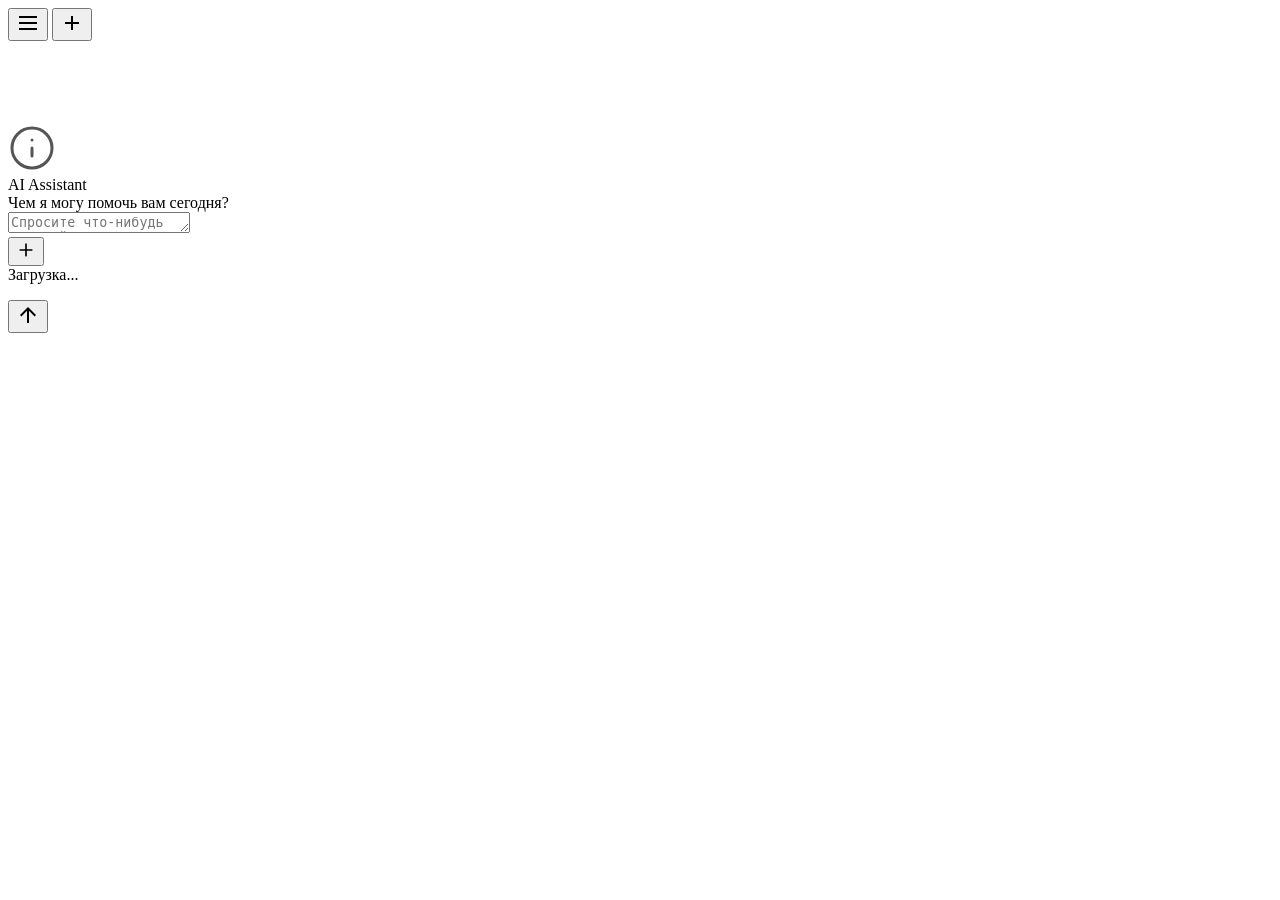
==== backend/static/index.html @ 21635d54 "init commit" ====
<!DOCTYPE html>
<html>
<head>
<meta http-equiv="X-UA-Compatible" content="IE=edge" />
<meta charset="utf-8" />
<title>AI Agent</title>
<link rel="preconnect" href="https://fonts.googleapis.com">
<link rel="preconnect" href="https://fonts.gstatic.com" crossorigin>
<link href="https://fonts.googleapis.com/css2?family=Inter:wght@400;500;600;700&display=swap" rel="stylesheet">
<link rel="stylesheet" href="/static/style.css?v=3" />
</head>
<body>
  <div id="layout">
    <div id="topControls">
      <button id="toggleSidebarBtn" title="Меню">
        <svg width="24" height="24" viewBox="0 0 24 24" fill="none" stroke="currentColor" stroke-width="2"><path d="M3 12h18M3 6h18M3 18h18"/></svg>
      </button>
      <button id="newChatBtn" title="Новый чат">
        <svg width="24" height="24" viewBox="0 0 24 24" fill="none" stroke="currentColor" stroke-width="2"><path d="M12 5v14m-7-7h14"/></svg>
      </button>
    </div>

    <div id="sidebarOverlay" style="display:none;"></div>
    <div id="sidebar" class="overlay-sidebar" style="transform: translateX(-100%);">
      <div id="sidebarHeader">
        <span class="sidebar-title">AI Agent</span>
        <div class="sidebar-header-actions">
          <button id="sidebarNewChatBtn" title="Создать чат">
            <svg width="14" height="14" viewBox="0 0 24 24" fill="none" stroke="currentColor" stroke-width="2" stroke-linecap="round" stroke-linejoin="round">
              <line x1="12" y1="5" x2="12" y2="19"></line>
              <line x1="5" y1="12" x2="19" y2="12"></line>
            </svg>
          </button>
          <button id="closeSidebarBtn" title="Закрыть">
            <svg width="14" height="14" viewBox="0 0 24 24" fill="none" stroke="currentColor" stroke-width="2" stroke-linecap="round" stroke-linejoin="round">
              <line x1="18" y1="6" x2="6" y2="18"></line>
              <line x1="6" y1="6" x2="18" y2="18"></line>
            </svg>
          </button>
        </div>
      </div>
      <div class="sidebar-divider"></div>
      <div id="chatList"></div>
      
      <div id="sidebarFooter">
        <div class="dropdown-container">
          <button id="accountBtn">Аккаунты</button>
          <div id="accountDropdown" style="display:none;"></div>
        </div>
        <button id="updateModalBtn" class="footer-btn" title="Автообновление">
          <svg width="14" height="14" viewBox="0 0 24 24" fill="none" stroke="currentColor" stroke-width="2" stroke-linecap="round" stroke-linejoin="round" style="vertical-align: middle; margin-right: 4px;">
            <path d="M21.5 2v6h-6M21.34 15.57a10 10 0 1 1-.57-8.38l5.67-5.67"/>
          </svg>
          <span id="versionLabel">v1.0.0</span>
          <span id="updateBadge" class="update-badge" style="display:none;">NEW</span>
        </button>
      </div>
    </div>
    
    <div id="app">
      <div id="updateBanner" class="update-banner" style="display:none;">
        <span id="updateBannerText">Доступно обновление AI Agent!</span>
        <button id="updateBannerBtn" class="update-banner-action">Подробнее</button>
        <button id="updateBannerClose" class="update-banner-close">✕</button>
      </div>
      <div id="topFadeOverlay" style="opacity: 0; pointer-events: none;"></div>
      <div id="messages">
        <div id="messagesInner">
          <div id="splashScreen">
            <svg width="48" height="48" viewBox="0 0 24 24" fill="none" stroke="#555" stroke-width="1.5" stroke-linecap="round" stroke-linejoin="round">
              <circle cx="12" cy="12" r="10"></circle>
              <path d="M12 16v-4"></path>
              <path d="M12 8h.01"></path>
            </svg>
            <div class="splash-title">AI Assistant</div>
            <div class="splash-desc">Чем я могу помочь вам сегодня?</div>
          </div>
        </div>
      </div>

      <div id="attachTray"></div>

      <div id="inputBarContainer">
        <textarea id="inputText" rows="1" placeholder="Спросите что-нибудь или дайте команду..."></textarea>
        <div id="inputControls">
          <div class="input-controls-left">
            <button id="attachBtn" title="Прикрепить выделенный объект">
              <svg width="20" height="20" viewBox="0 0 24 24" fill="none" stroke="currentColor" stroke-width="2" stroke-linecap="round">
                <path d="M12 5v14m-7-7h14"/>
              </svg>
            </button>
            <div id="modelSelectWrapper" class="model-select-wrapper model-dropdown">
              <div id="modelSelectCurrent" class="model-dropdown-selected">Загрузка...</div>
              <ul id="modelSelectList" class="model-dropdown-list"></ul>
            </div>
          </div>
          <div class="input-controls-right">
            <button id="stopBtn" title="Остановить генерацию" style="display:none;">
              <svg width="18" height="18" viewBox="0 0 24 24" fill="currentColor"><rect x="6" y="6" width="12" height="12"></rect></svg>
            </button>
            <button id="sendBtn" title="Отправить">
              <svg xmlns="http://www.w3.org/2000/svg" height="24px" viewBox="0 -960 960 960" width="24px" fill="currentColor">
                <path d="M440-160v-487L216-423l-56-57 320-320 320 320-56 57-224-224v487h-80Z"/>
              </svg>
            </button>
          </div>
        </div>
      </div>
    </div>
  </div>

  <dialog id="updaterModal">
    <div class="updater-modal-header">
      <h3>Автообновление приложения</h3>
      <button id="closeUpdaterModalBtn" type="button" class="close-modal-btn">✕</button>
    </div>
    <div class="updater-modal-body">
      <div class="updater-info-card">
        <div class="version-row">
          <span class="version-title">Текущая версия:</span>
          <span id="currentVersionVal" class="version-tag">v1.0.0</span>
        </div>
        <div class="version-row">
          <span class="version-title">Статус:</span>
          <span id="updateStatusText" class="status-tag">Проверка не проводилась</span>
        </div>
      </div>

      <div id="updateDetailsBox" style="display:none;" class="update-details-box">
        <div class="update-new-header">
          <strong>Доступна новая версия: <span id="latestVersionVal">v1.1.0</span></strong>
        </div>
        <div class="release-notes-container">
          <div class="release-notes-title">Что нового:</div>
          <div id="releaseNotesText" class="release-notes-content"></div>
        </div>
        <div class="update-actions">
          <button id="applyUpdateBtn" class="btn-primary">Загрузить и установить обновление</button>
        </div>
      </div>

      <div class="updater-settings-section">
        <label class="checkbox-label">
          <input type="checkbox" id="autoCheckCheckbox" checked />
          Автоматически проверять обновления при запуске
        </label>
      </div>

      <div class="updater-buttons">
        <button id="checkUpdateBtn" class="btn-secondary">Проверить обновления</button>
        <button id="testUpdateBtn" class="btn-secondary" title="Тестовая проверка на новую версию v1.1.0">Тест v1.1.0</button>
        <button id="rollbackBtn" class="btn-danger-link" style="display:none;">Откатить к бэкапу</button>
      </div>
    </div>
  </dialog>

  <dialog id="customModal" closedby="any">
    <div id="customModalTitle"></div>
    <div id="customModalBody"></div>
    <div id="customModalInputContainer" style="display:none;">
      <input type="text" id="customModalInput" />
    </div>
    <div id="customModalFooter">
      <form method="dialog">
        <button type="button" id="customModalCancel" value="cancel">Отмена</button>
        <button type="button" id="customModalOk" value="ok">ОК</button>
      </form>
    </div>
  </dialog>

  <script src="/static/app.js?v=3"></script>
</body>
</html>
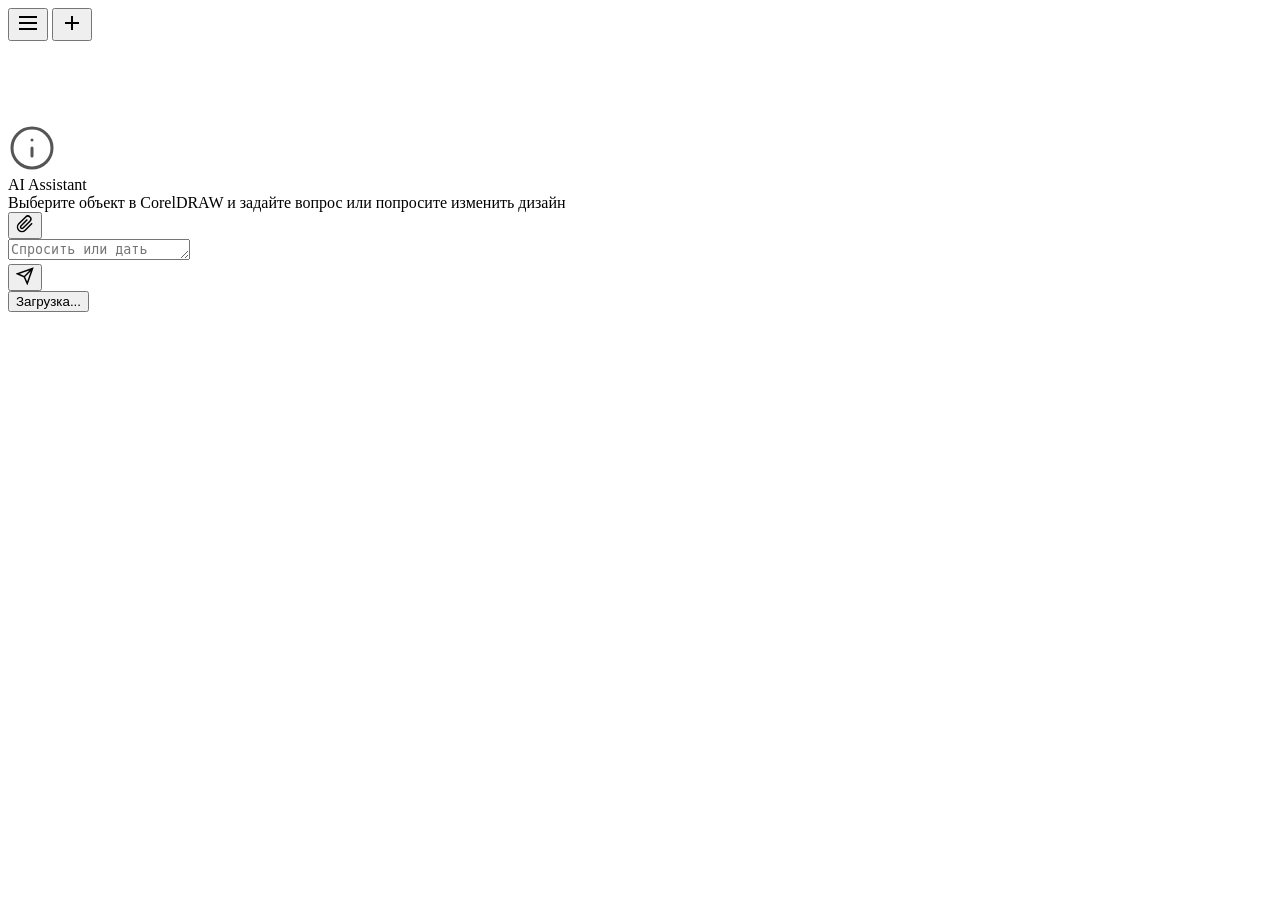
==== commit 7ba57095: "fix(ui): improve update banner layout, redesign updater modal and strict semver check" ====
--- a/backend/static/index.html
+++ b/backend/static/index.html
@@ -60,8 +60,10 @@
     <div id="app">
       <div id="updateBanner" class="update-banner" style="display:none;">
         <span id="updateBannerText">Доступно обновление AI Agent!</span>
-        <button id="updateBannerBtn" class="update-banner-action">Подробнее</button>
-        <button id="updateBannerClose" class="update-banner-close">✕</button>
+        <div class="update-banner-right">
+          <button id="updateBannerBtn" class="update-banner-action">Подробнее</button>
+          <button id="updateBannerClose" class="update-banner-close">✕</button>
+        </div>
       </div>
       <div id="topFadeOverlay" style="opacity: 0; pointer-events: none;"></div>
       <div id="messages">
@@ -73,46 +75,45 @@
               <path d="M12 8h.01"></path>
             </svg>
             <div class="splash-title">AI Assistant</div>
-            <div class="splash-desc">Чем я могу помочь вам сегодня?</div>
+            <div class="splash-subtitle">Выберите объект в CorelDRAW и задайте вопрос или попросите изменить дизайн</div>
           </div>
         </div>
       </div>
 
-      <div id="attachTray"></div>
-
       <div id="inputBarContainer">
-        <textarea id="inputText" rows="1" placeholder="Спросите что-нибудь или дайте команду..."></textarea>
-        <div id="inputControls">
-          <div class="input-controls-left">
-            <button id="attachBtn" title="Прикрепить выделенный объект">
-              <svg width="20" height="20" viewBox="0 0 24 24" fill="none" stroke="currentColor" stroke-width="2" stroke-linecap="round">
-                <path d="M12 5v14m-7-7h14"/>
-              </svg>
-            </button>
-            <div id="modelSelectWrapper" class="model-select-wrapper model-dropdown">
-              <div id="modelSelectCurrent" class="model-dropdown-selected">Загрузка...</div>
-              <ul id="modelSelectList" class="model-dropdown-list"></ul>
+        <div id="attachmentTray" class="attach-tray"></div>
+        <div id="inputBar">
+          <button id="attachBtn" title="Прикрепить выделенный объект">
+            <svg width="18" height="18" viewBox="0 0 24 24" fill="none" stroke="currentColor" stroke-width="2"><path d="M21.44 11.05l-9.19 9.19a6 6 0 0 1-8.49-8.49l9.19-9.19a4 4 0 0 1 5.66 5.66l-9.2 9.19a2 2 0 0 1-2.83-2.83l8.49-8.48"/></svg>
+          </button>
+          <div class="input-wrapper">
+            <textarea id="inputText" placeholder="Спросить или дать команду..." rows="1"></textarea>
+          </div>
+          <button id="stopBtn" title="Остановить генерацию" style="display: none;">
+            <svg width="18" height="18" viewBox="0 0 24 24" fill="currentColor"><rect x="6" y="6" width="12" height="12" rx="2"/></svg>
+          </button>
+          <button id="sendBtn" title="Отправить">
+            <svg width="18" height="18" viewBox="0 0 24 24" fill="none" stroke="currentColor" stroke-width="2"><path d="M22 2L11 13M22 2l-7 20-4-9-9-4 20-7z"/></svg>
+          </button>
+        </div>
+        
+        <div id="inputBarFooter">
+          <div class="footer-left">
+            <div class="model-dropdown">
+              <button id="modelDropdownSelected" class="model-dropdown-selected">Загрузка...</button>
+              <ul id="modelDropdownList" class="model-dropdown-list"></ul>
             </div>
           </div>
-          <div class="input-controls-right">
-            <button id="stopBtn" title="Остановить генерацию" style="display:none;">
-              <svg width="18" height="18" viewBox="0 0 24 24" fill="currentColor"><rect x="6" y="6" width="12" height="12"></rect></svg>
-            </button>
-            <button id="sendBtn" title="Отправить">
-              <svg xmlns="http://www.w3.org/2000/svg" height="24px" viewBox="0 -960 960 960" width="24px" fill="currentColor">
-                <path d="M440-160v-487L216-423l-56-57 320-320 320 320-56 57-224-224v487h-80Z"/>
-              </svg>
-            </button>
-          </div>
+          <div id="selectionHint"></div>
         </div>
       </div>
     </div>
   </div>
 
-  <dialog id="updaterModal">
+  <dialog id="updaterModal" closedby="any">
     <div class="updater-modal-header">
-      <h3>Автообновление приложения</h3>
-      <button id="closeUpdaterModalBtn" type="button" class="close-modal-btn">✕</button>
+      <h3>Автообновление</h3>
+      <button id="closeUpdaterModalBtn" class="close-modal-btn">✕</button>
     </div>
     <div class="updater-modal-body">
       <div class="updater-info-card">
@@ -120,7 +121,7 @@
           <span class="version-title">Текущая версия:</span>
           <span id="currentVersionVal" class="version-tag">v1.0.0</span>
         </div>
-        <div class="version-row">
+        <div id="statusRow" class="version-row">
           <span class="version-title">Статус:</span>
           <span id="updateStatusText" class="status-tag">Проверка не проводилась</span>
         </div>
@@ -148,7 +149,6 @@
 
       <div class="updater-buttons">
         <button id="checkUpdateBtn" class="btn-secondary">Проверить обновления</button>
-        <button id="testUpdateBtn" class="btn-secondary" title="Тестовая проверка на новую версию v1.1.0">Тест v1.1.0</button>
         <button id="rollbackBtn" class="btn-danger-link" style="display:none;">Откатить к бэкапу</button>
       </div>
     </div>
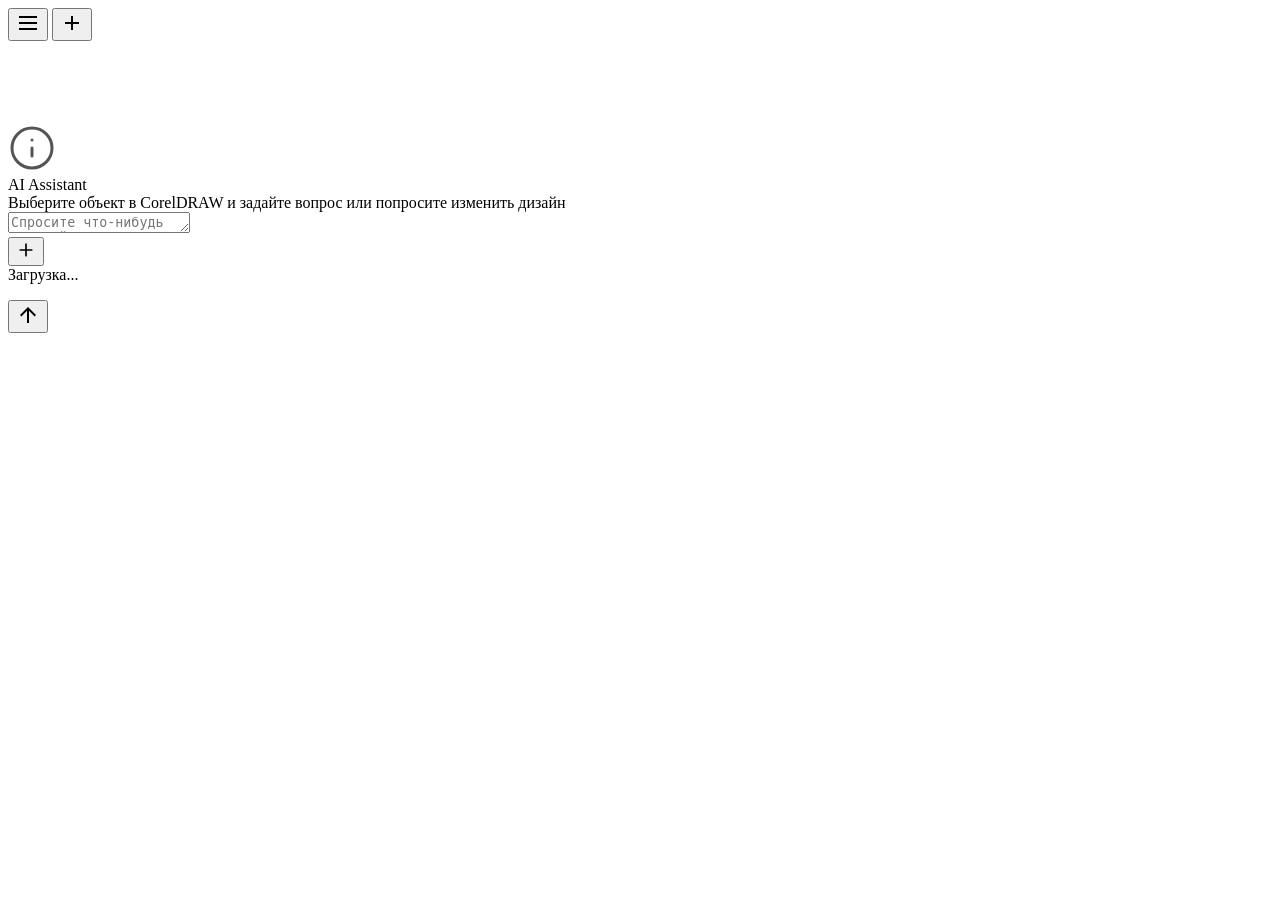
==== commit 11660595: "fix(ui): restore input bar layout and IDs, fix version defaults and autocheck persistence" ====
--- a/backend/static/index.html
+++ b/backend/static/index.html
@@ -51,7 +51,7 @@
           <svg width="14" height="14" viewBox="0 0 24 24" fill="none" stroke="currentColor" stroke-width="2" stroke-linecap="round" stroke-linejoin="round" style="vertical-align: middle; margin-right: 4px;">
             <path d="M21.5 2v6h-6M21.34 15.57a10 10 0 1 1-.57-8.38l5.67-5.67"/>
           </svg>
-          <span id="versionLabel">v1.0.0</span>
+          <span id="versionLabel">v1.1.1</span>
           <span id="updateBadge" class="update-badge" style="display:none;">NEW</span>
         </button>
       </div>
@@ -80,31 +80,32 @@
         </div>
       </div>
 
+      <div id="attachTray"></div>
+
       <div id="inputBarContainer">
-        <div id="attachmentTray" class="attach-tray"></div>
-        <div id="inputBar">
-          <button id="attachBtn" title="Прикрепить выделенный объект">
-            <svg width="18" height="18" viewBox="0 0 24 24" fill="none" stroke="currentColor" stroke-width="2"><path d="M21.44 11.05l-9.19 9.19a6 6 0 0 1-8.49-8.49l9.19-9.19a4 4 0 0 1 5.66 5.66l-9.2 9.19a2 2 0 0 1-2.83-2.83l8.49-8.48"/></svg>
-          </button>
-          <div class="input-wrapper">
-            <textarea id="inputText" placeholder="Спросить или дать команду..." rows="1"></textarea>
-          </div>
-          <button id="stopBtn" title="Остановить генерацию" style="display: none;">
-            <svg width="18" height="18" viewBox="0 0 24 24" fill="currentColor"><rect x="6" y="6" width="12" height="12" rx="2"/></svg>
-          </button>
-          <button id="sendBtn" title="Отправить">
-            <svg width="18" height="18" viewBox="0 0 24 24" fill="none" stroke="currentColor" stroke-width="2"><path d="M22 2L11 13M22 2l-7 20-4-9-9-4 20-7z"/></svg>
-          </button>
-        </div>
-        
-        <div id="inputBarFooter">
-          <div class="footer-left">
-            <div class="model-dropdown">
-              <button id="modelDropdownSelected" class="model-dropdown-selected">Загрузка...</button>
-              <ul id="modelDropdownList" class="model-dropdown-list"></ul>
+        <textarea id="inputText" rows="1" placeholder="Спросите что-нибудь или дайте команду..."></textarea>
+        <div id="inputControls">
+          <div class="input-controls-left">
+            <button id="attachBtn" title="Прикрепить выделенный объект">
+              <svg width="20" height="20" viewBox="0 0 24 24" fill="none" stroke="currentColor" stroke-width="2" stroke-linecap="round">
+                <path d="M12 5v14m-7-7h14"/>
+              </svg>
+            </button>
+            <div id="modelSelectWrapper" class="model-select-wrapper model-dropdown">
+              <div id="modelSelectCurrent" class="model-dropdown-selected">Загрузка...</div>
+              <ul id="modelSelectList" class="model-dropdown-list"></ul>
             </div>
           </div>
-          <div id="selectionHint"></div>
+          <div class="input-controls-right">
+            <button id="stopBtn" title="Остановить генерацию" style="display:none;">
+              <svg width="18" height="18" viewBox="0 0 24 24" fill="currentColor"><rect x="6" y="6" width="12" height="12"></rect></svg>
+            </button>
+            <button id="sendBtn" title="Отправить">
+              <svg xmlns="http://www.w3.org/2000/svg" height="24px" viewBox="0 -960 960 960" width="24px" fill="currentColor">
+                <path d="M440-160v-487L216-423l-56-57 320-320 320 320-56 57-224-224v487h-80Z"/>
+              </svg>
+            </button>
+          </div>
         </div>
       </div>
     </div>
@@ -119,7 +120,7 @@
       <div class="updater-info-card">
         <div class="version-row">
           <span class="version-title">Текущая версия:</span>
-          <span id="currentVersionVal" class="version-tag">v1.0.0</span>
+          <span id="currentVersionVal" class="version-tag">v1.1.1</span>
         </div>
         <div id="statusRow" class="version-row">
           <span class="version-title">Статус:</span>
@@ -129,7 +130,7 @@
 
       <div id="updateDetailsBox" style="display:none;" class="update-details-box">
         <div class="update-new-header">
-          <strong>Доступна новая версия: <span id="latestVersionVal">v1.1.0</span></strong>
+          <strong>Доступна новая версия: <span id="latestVersionVal">v1.1.1</span></strong>
         </div>
         <div class="release-notes-container">
           <div class="release-notes-title">Что нового:</div>
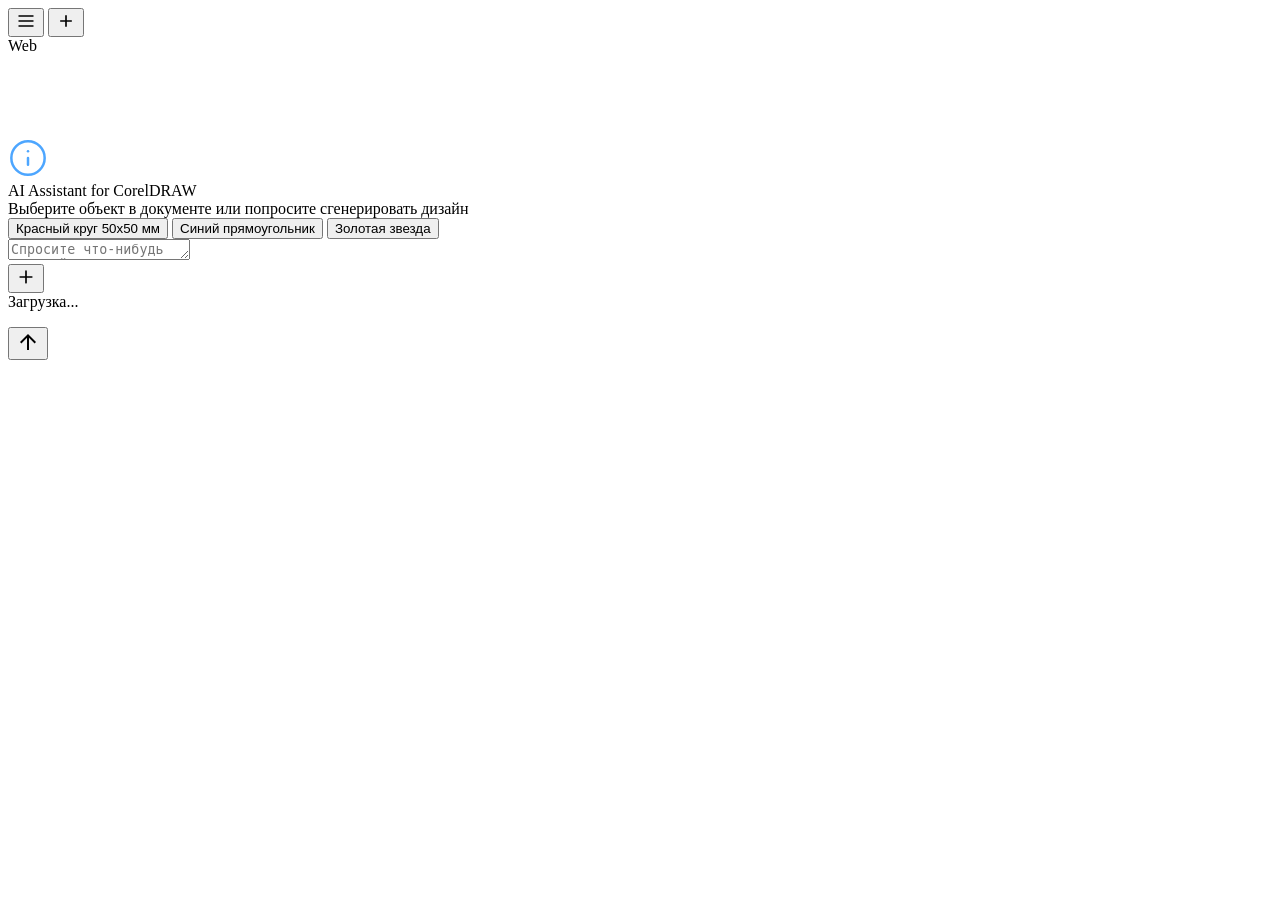
==== commit 4fa0f6b4: "feat(frontend): add standalone web sandbox mode with virtual CorelDRAW canvas" ====
--- a/backend/static/index.html
+++ b/backend/static/index.html
@@ -12,12 +12,56 @@
 <body>
   <div id="layout">
     <div id="topControls">
-      <button id="toggleSidebarBtn" title="Меню">
-        <svg width="24" height="24" viewBox="0 0 24 24" fill="none" stroke="currentColor" stroke-width="2"><path d="M3 12h18M3 6h18M3 18h18"/></svg>
-      </button>
-      <button id="newChatBtn" title="Новый чат">
-        <svg width="24" height="24" viewBox="0 0 24 24" fill="none" stroke="currentColor" stroke-width="2"><path d="M12 5v14m-7-7h14"/></svg>
-      </button>
+      <div class="top-controls-left">
+        <button id="toggleSidebarBtn" title="Меню">
+          <svg width="20" height="20" viewBox="0 0 24 24" fill="none" stroke="currentColor" stroke-width="2"><path d="M3 12h18M3 6h18M3 18h18"/></svg>
+        </button>
+        <button id="newChatBtn" title="Новый чат">
+          <svg width="20" height="20" viewBox="0 0 24 24" fill="none" stroke="currentColor" stroke-width="2"><path d="M12 5v14m-7-7h14"/></svg>
+        </button>
+      </div>
+      <div class="top-controls-right">
+        <div id="connectionStatusBadge" class="connection-badge standalone-mode" title="Статус подключения к CorelDRAW">
+          <span class="status-dot"></span>
+          <span id="connectionStatusText" class="status-text">Web</span>
+        </div>
+        <button id="toggleCanvasBtn" class="canvas-toggle-btn" title="Виртуальный холст CorelDRAW" style="display:none;">
+          <svg width="16" height="16" viewBox="0 0 24 24" fill="none" stroke="currentColor" stroke-width="2"><rect x="3" y="3" width="18" height="18" rx="2"/><path d="M3 9h18M9 21V9"/></svg>
+          <span class="canvas-badge-count" id="canvasShapeCount" style="display:none;">0</span>
+        </button>
+      </div>
+    </div>
+
+    <!-- Virtual CorelDRAW Canvas Drawer Panel -->
+    <div id="virtualCanvasPanel" class="virtual-canvas-panel" style="display: none;">
+      <div class="virtual-canvas-header">
+        <div class="virtual-canvas-title">
+          <span>Холст CorelDRAW</span>
+        </div>
+        <div class="virtual-canvas-actions">
+          <button id="clearVirtualCanvasBtn" class="canvas-action-btn" title="Очистить холст">Очистить</button>
+          <button id="closeVirtualCanvasBtn" class="canvas-close-btn" title="Свернуть">✕</button>
+        </div>
+      </div>
+      <div class="virtual-canvas-body">
+        <div id="virtualCanvasViewport" class="virtual-canvas-viewport">
+          <svg id="virtualCanvasSvg" viewBox="0 0 500 400" xmlns="http://www.w3.org/2000/svg">
+            <defs>
+              <pattern id="canvasGrid" width="20" height="20" patternUnits="userSpaceOnUse">
+                <path d="M 20 0 L 0 0 0 20" fill="none" stroke="#262626" stroke-width="1"/>
+              </pattern>
+            </defs>
+            <rect width="100%" height="100%" fill="url(#canvasGrid)" />
+            <g id="virtualCanvasObjectsGroup"></g>
+          </svg>
+        </div>
+        <div id="virtualCanvasObjectsList" class="virtual-canvas-objects-list">
+          <div class="objects-list-title">Объекты:</div>
+          <div id="virtualCanvasShapesContainer" class="shapes-chips-container">
+            <span class="empty-shapes-hint">Холст пуст.</span>
+          </div>
+        </div>
+      </div>
     </div>
 
     <div id="sidebarOverlay" style="display:none;"></div>
@@ -51,7 +95,7 @@
           <svg width="14" height="14" viewBox="0 0 24 24" fill="none" stroke="currentColor" stroke-width="2" stroke-linecap="round" stroke-linejoin="round" style="vertical-align: middle; margin-right: 4px;">
             <path d="M21.5 2v6h-6M21.34 15.57a10 10 0 1 1-.57-8.38l5.67-5.67"/>
           </svg>
-          <span id="versionLabel">v1.1.1</span>
+          <span id="versionLabel">...</span>
           <span id="updateBadge" class="update-badge" style="display:none;">NEW</span>
         </button>
       </div>
@@ -69,13 +113,21 @@
       <div id="messages">
         <div id="messagesInner">
           <div id="splashScreen">
-            <svg width="48" height="48" viewBox="0 0 24 24" fill="none" stroke="#555" stroke-width="1.5" stroke-linecap="round" stroke-linejoin="round">
-              <circle cx="12" cy="12" r="10"></circle>
-              <path d="M12 16v-4"></path>
-              <path d="M12 8h.01"></path>
-            </svg>
-            <div class="splash-title">AI Assistant</div>
-            <div class="splash-subtitle">Выберите объект в CorelDRAW и задайте вопрос или попросите изменить дизайн</div>
+            <div class="splash-icon">
+              <svg width="40" height="40" viewBox="0 0 24 24" fill="none" stroke="#4da6ff" stroke-width="1.5" stroke-linecap="round" stroke-linejoin="round">
+                <circle cx="12" cy="12" r="10"></circle>
+                <path d="M12 16v-4"></path>
+                <path d="M12 8h.01"></path>
+              </svg>
+            </div>
+            <div class="splash-title">AI Assistant for CorelDRAW</div>
+            <div class="splash-subtitle">Выберите объект в документе или попросите сгенерировать дизайн</div>
+            
+            <div class="prompt-suggestions">
+              <button class="prompt-chip" data-prompt="Создай красный круг размером 50х50 мм по центру">Красный круг 50x50 мм</button>
+              <button class="prompt-chip" data-prompt="Нарисуй синий прямоугольник 100х60 мм">Синий прямоугольник</button>
+              <button class="prompt-chip" data-prompt="Создай золотую пятиконечную звезду">Золотая звезда</button>
+            </div>
           </div>
         </div>
       </div>
@@ -120,7 +172,7 @@
       <div class="updater-info-card">
         <div class="version-row">
           <span class="version-title">Текущая версия:</span>
-          <span id="currentVersionVal" class="version-tag">v1.1.1</span>
+          <span id="currentVersionVal" class="version-tag">...</span>
         </div>
         <div id="statusRow" class="version-row">
           <span class="version-title">Статус:</span>
@@ -130,7 +182,7 @@
 
       <div id="updateDetailsBox" style="display:none;" class="update-details-box">
         <div class="update-new-header">
-          <strong>Доступна новая версия: <span id="latestVersionVal">v1.1.1</span></strong>
+          <strong>Доступна новая версия: <span id="latestVersionVal"></span></strong>
         </div>
         <div class="release-notes-container">
           <div class="release-notes-title">Что нового:</div>
